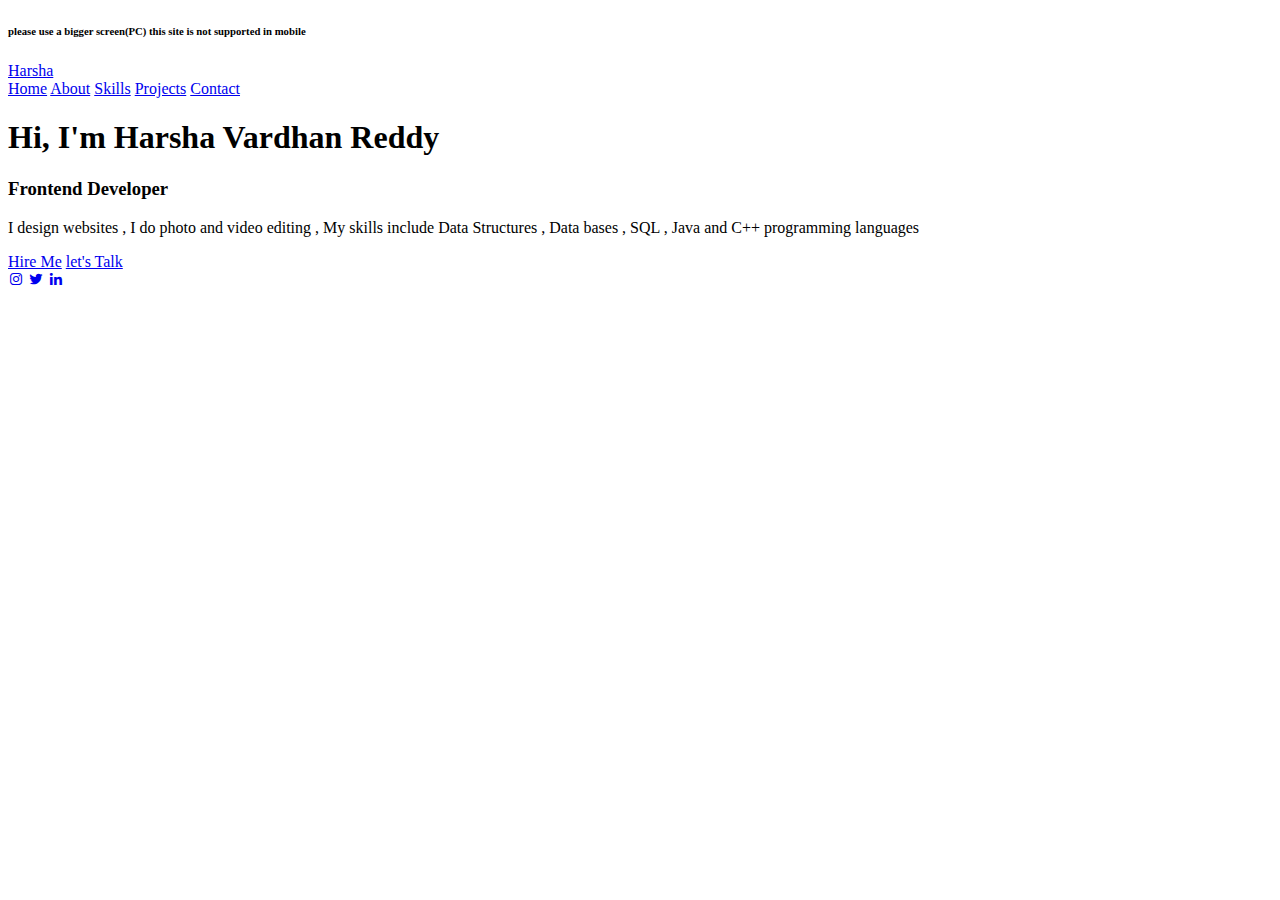
==== index.html @ 71751c50 "Update index.html" ====
<!DOCTYPE html>
<html lang="en">
<head>
    <meta charset="UTF-8">
    <meta name="viewport" content="width=device-width, initial-scale=1.0">
    <title> Harsha's Portfolio website </title>
    <link rel="stylesheet" href="./style.css" >
    <link href='https://unpkg.com/boxicons@2.1.4/css/boxicons.min.css' rel='stylesheet'>
</head>
<h6>please use a bigger screen(PC) this site is not supported in mobile</h6>

<body>
    <header class="header">
       <a href="#" class="logo">Harsha</a> 


<nav class="navbar">
    <a href="#" class="active">Home</a>
    <a href="./4.3 HTML Porfolio Project/public/about.html">About</a>
    <a href="#">Skills</a>
    <a href="./4.3 HTML Porfolio Project/real.html">Projects</a>
    <a href="./4.3 HTML Porfolio Project/public/contact.html">Contact</a>
</nav>

    </header>
    <section class="home">
        <div class="home-content">
            <h1>Hi, I'm Harsha Vardhan Reddy</h1>
            <h3>Frontend Developer</h3>
            <p>
                I design websites , I do photo and video editing , My skills include Data Structures  , Data bases , SQL , Java and C++ programming languages
            </p>
            <div class="btn-box">
                <a href="#">Hire Me</a>
                <a href="#">let's Talk</a>
            </div>
        </div>
        <div class="home-sci">
            <!-- <a href="#"><i class='bx bxl-facebook' ></i></a> -->
            <a href="https://instagram.com/its_harsha3?igshid=NTc4MTIwNjQ2YQ=="><i class='bx bxl-instagram' ></i></a>
            <a href="#"><i class='bx bxl-twitter' ></i></a>
            <a href="https://www.linkedin.com/in/harsha-vardhan-reddy-251347285/"><i class='bx bxl-linkedin' ></i></a>
            
        </div>
        <span class="home-imgHover"></span>
     
    </section>
    
</body>
</html>
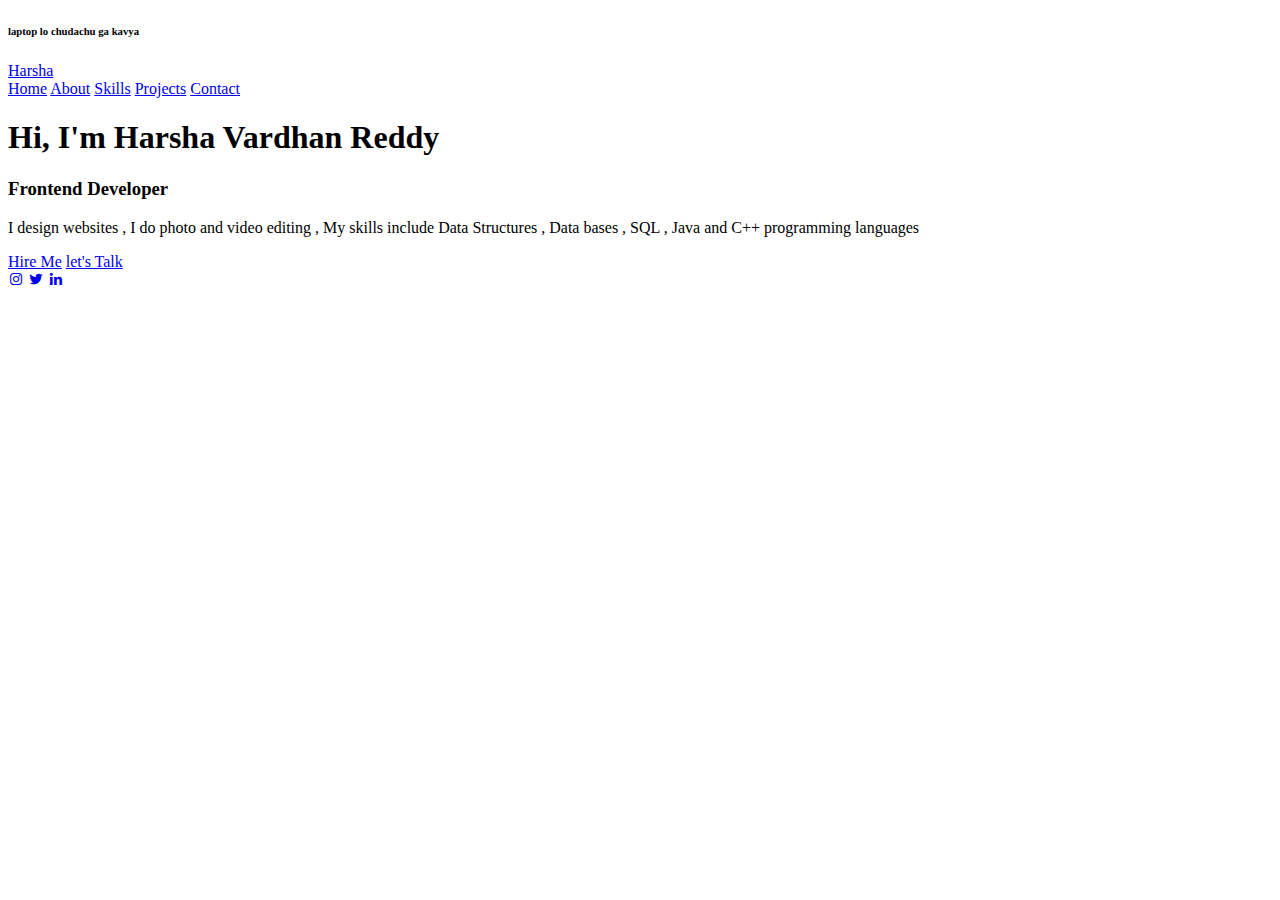
==== commit 5acc661a: "Update index.html" ====
--- a/index.html
+++ b/index.html
@@ -7,7 +7,7 @@
     <link rel="stylesheet" href="./style.css" >
     <link href='https://unpkg.com/boxicons@2.1.4/css/boxicons.min.css' rel='stylesheet'>
 </head>
-<h6>please use a bigger screen(PC) this site is not supported in mobile</h6>
+<h6>laptop lo chudachu ga kavya</h6>
 
 <body>
     <header class="header">
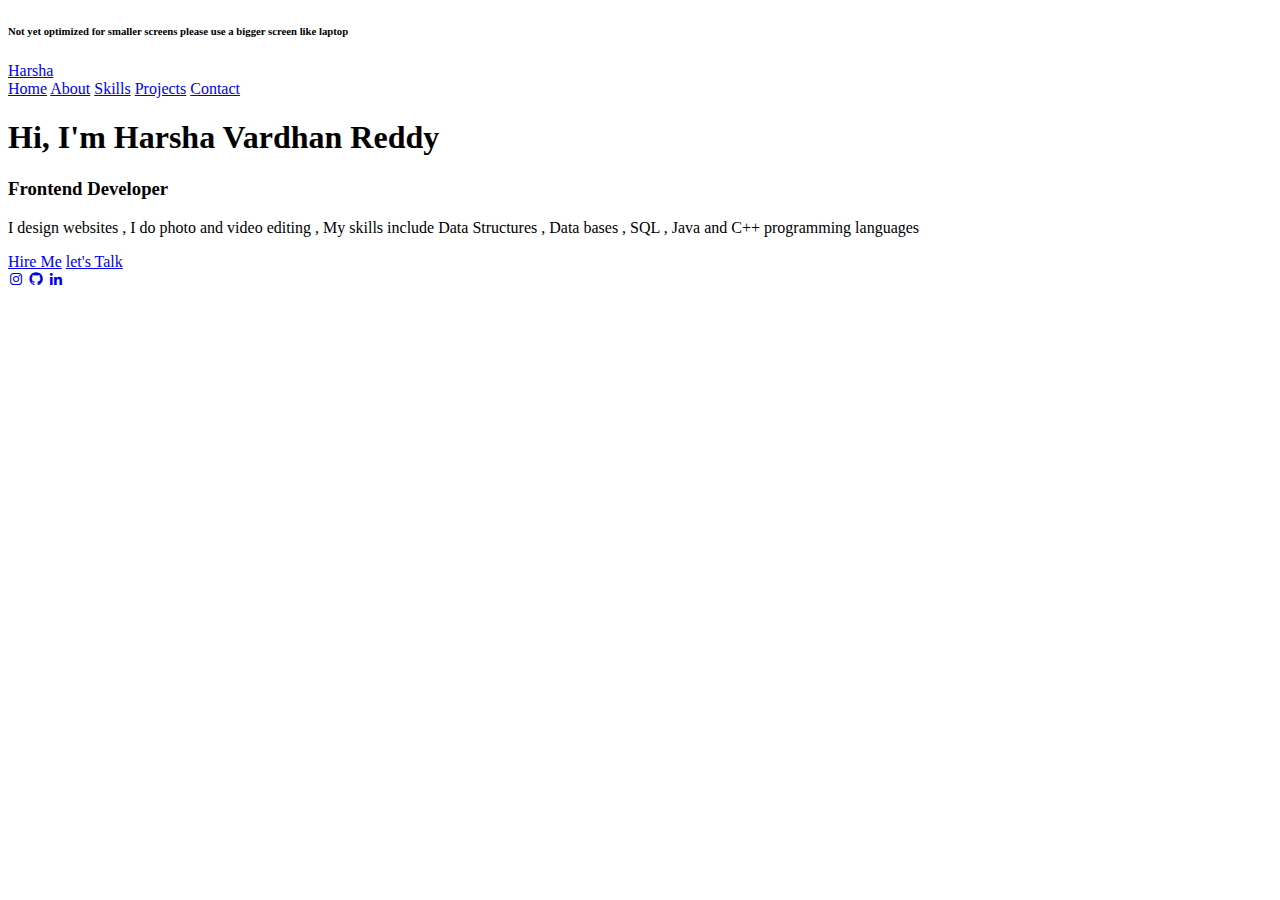
==== commit 94d291ca: "added git icon" ====
--- a/index.html
+++ b/index.html
@@ -7,7 +7,7 @@
     <link rel="stylesheet" href="./style.css" >
     <link href='https://unpkg.com/boxicons@2.1.4/css/boxicons.min.css' rel='stylesheet'>
 </head>
-<h6>laptop lo chudachu ga kavya</h6>
+<h6>Not yet optimized for smaller screens please use a bigger screen like laptop</h6>
 
 <body>
     <header class="header">
@@ -38,7 +38,7 @@
         <div class="home-sci">
             <!-- <a href="#"><i class='bx bxl-facebook' ></i></a> -->
             <a href="https://instagram.com/its_harsha3?igshid=NTc4MTIwNjQ2YQ=="><i class='bx bxl-instagram' ></i></a>
-            <a href="#"><i class='bx bxl-twitter' ></i></a>
+            <a href="https://github.com/itsharsha3/"><i class='bx bxl-github'></i></a>
             <a href="https://www.linkedin.com/in/harsha-vardhan-reddy-251347285/"><i class='bx bxl-linkedin' ></i></a>
             
         </div>
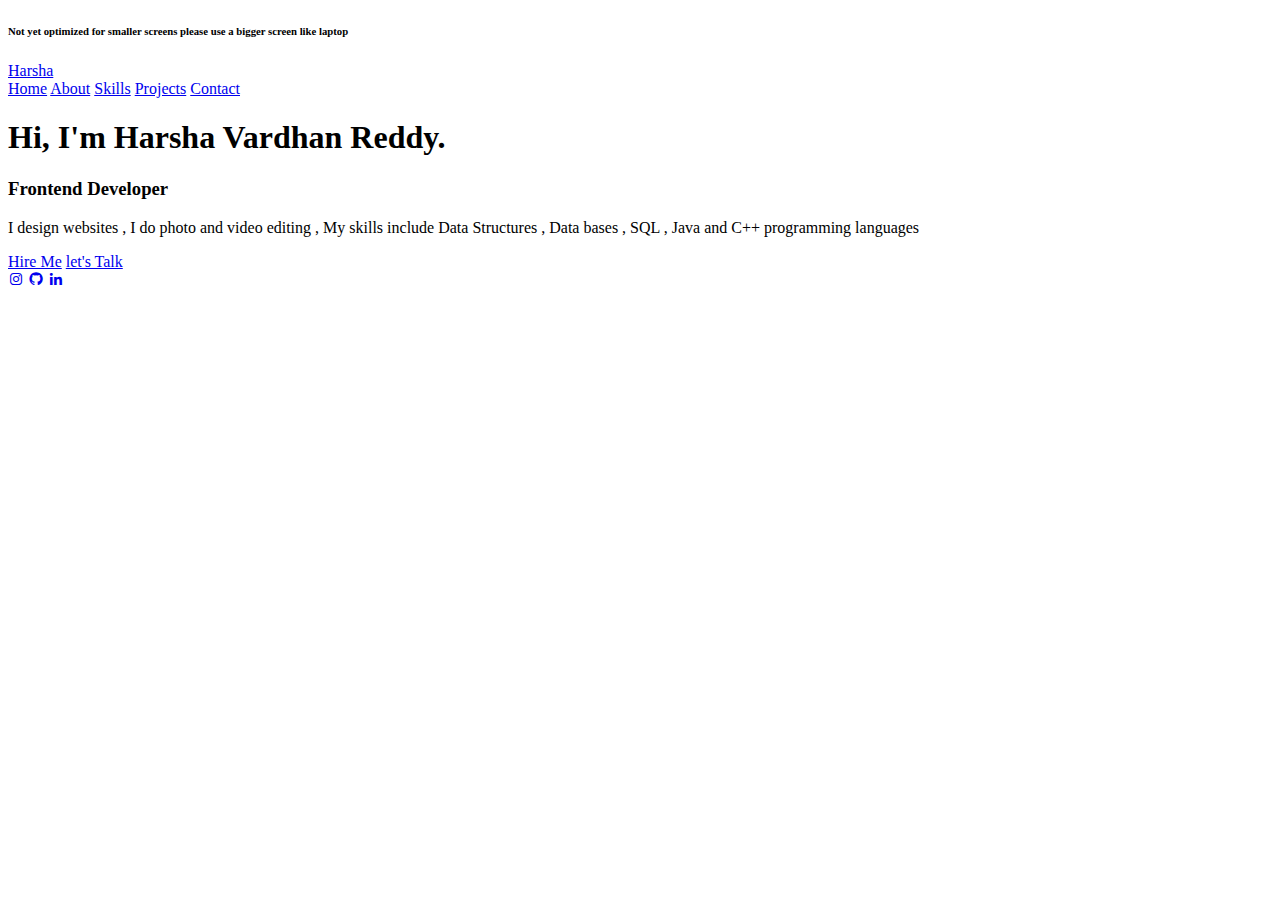
==== commit d5cf71f8: "Update index1.html" ====
--- a/index.html
+++ b/index.html
@@ -18,14 +18,14 @@
     <a href="#" class="active">Home</a>
     <a href="./4.3 HTML Porfolio Project/public/about.html">About</a>
     <a href="#">Skills</a>
-    <a href="./4.3 HTML Porfolio Project/real.html">Projects</a>
+    <a href="https://itsharsha3.github.io/simon-game/">Projects</a>
     <a href="./4.3 HTML Porfolio Project/public/contact.html">Contact</a>
 </nav>
 
     </header>
     <section class="home">
         <div class="home-content">
-            <h1>Hi, I'm Harsha Vardhan Reddy</h1>
+            <h1>Hi, I'm Harsha Vardhan Reddy.</h1>
             <h3>Frontend Developer</h3>
             <p>
                 I design websites , I do photo and video editing , My skills include Data Structures  , Data bases , SQL , Java and C++ programming languages
